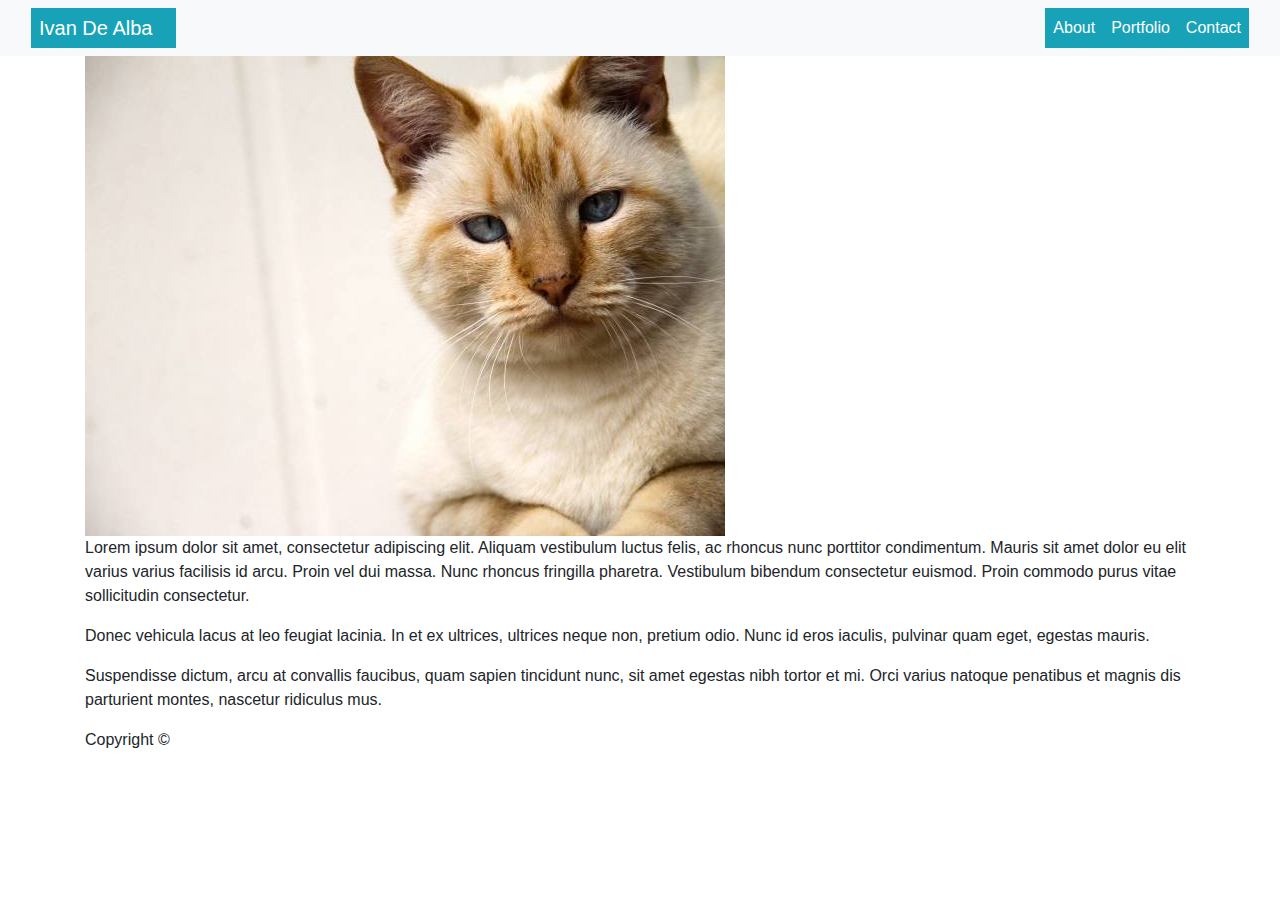
==== index.html @ ee39578e "Added Bootstrap classes to navbar" ====
<!doctype html>
<html lang="en-us">

<head>
  <meta charset="UTF-8">
  <title>About | Ivan De Alba</title>
  <link rel="stylesheet" href="https://stackpath.bootstrapcdn.com/bootstrap/4.3.1/css/bootstrap.min.css" integrity="sha384-ggOyR0iXCbMQv3Xipma34MD+dH/1fQ784/j6cY/iJTQUOhcWr7x9JvoRxT2MZw1T" crossorigin="anonymous">
  <script src="https://ajax.googleapis.com/ajax/libs/jquery/3.4.1/jquery.min.js"></script>
  <script src="https://maxcdn.bootstrapcdn.com/bootstrap/3.4.0/js/bootstrap.min.js"></script>
</head>

<body>

  <header id="masthead">
    <div class="container">
      <nav class="navbar navbar-light bg-light fixed-top navbar-expand-lg">
        <div class="container-fluid">
            <div class="navbar-nav bg-info">
              <a class="nav-item nav-link navbar-brand text-white" href="index.html">Ivan De Alba</a>
            </div>
            <div class="navbar-nav navbar-right bg-info">
              <a class="nav-item nav-link text-white" href="index.html">About</a>
              <a class="nav-item nav-link text-white" href="portfolio.html">Portfolio</a>
              <a class="nav-item nav-link text-white" href="contact.html">Contact</a>
            </div>
        </div>
      </nav>
    </div>


  </header>

  <div id="main-container" class="container">
    <section class="main-section">
      <h1>About Me</h1>

      <img src="assets/images/cat.jpg" class="auth-image" alt="Your Name">

      <p>Lorem ipsum dolor sit amet, consectetur adipiscing elit. Aliquam vestibulum luctus felis, ac rhoncus nunc porttitor condimentum. Mauris sit amet dolor eu elit varius varius facilisis id arcu. Proin vel dui massa. Nunc rhoncus fringilla pharetra. Vestibulum bibendum consectetur euismod. Proin commodo purus vitae sollicitudin consectetur.</p>

      <p>Donec vehicula lacus at leo feugiat lacinia. In et ex ultrices, ultrices neque non, pretium odio. Nunc id eros iaculis, pulvinar quam eget, egestas mauris.</p>

      <p>Suspendisse dictum, arcu at convallis faucibus, quam sapien tincidunt nunc, sit amet egestas nibh tortor et mi. Orci varius natoque penatibus et magnis dis parturient montes, nascetur ridiculus mus.</p>

    </section>

  </div>

  <footer>
    <div class="container">
      Copyright &copy; 
    </div>
  </footer>
</body>

</html>
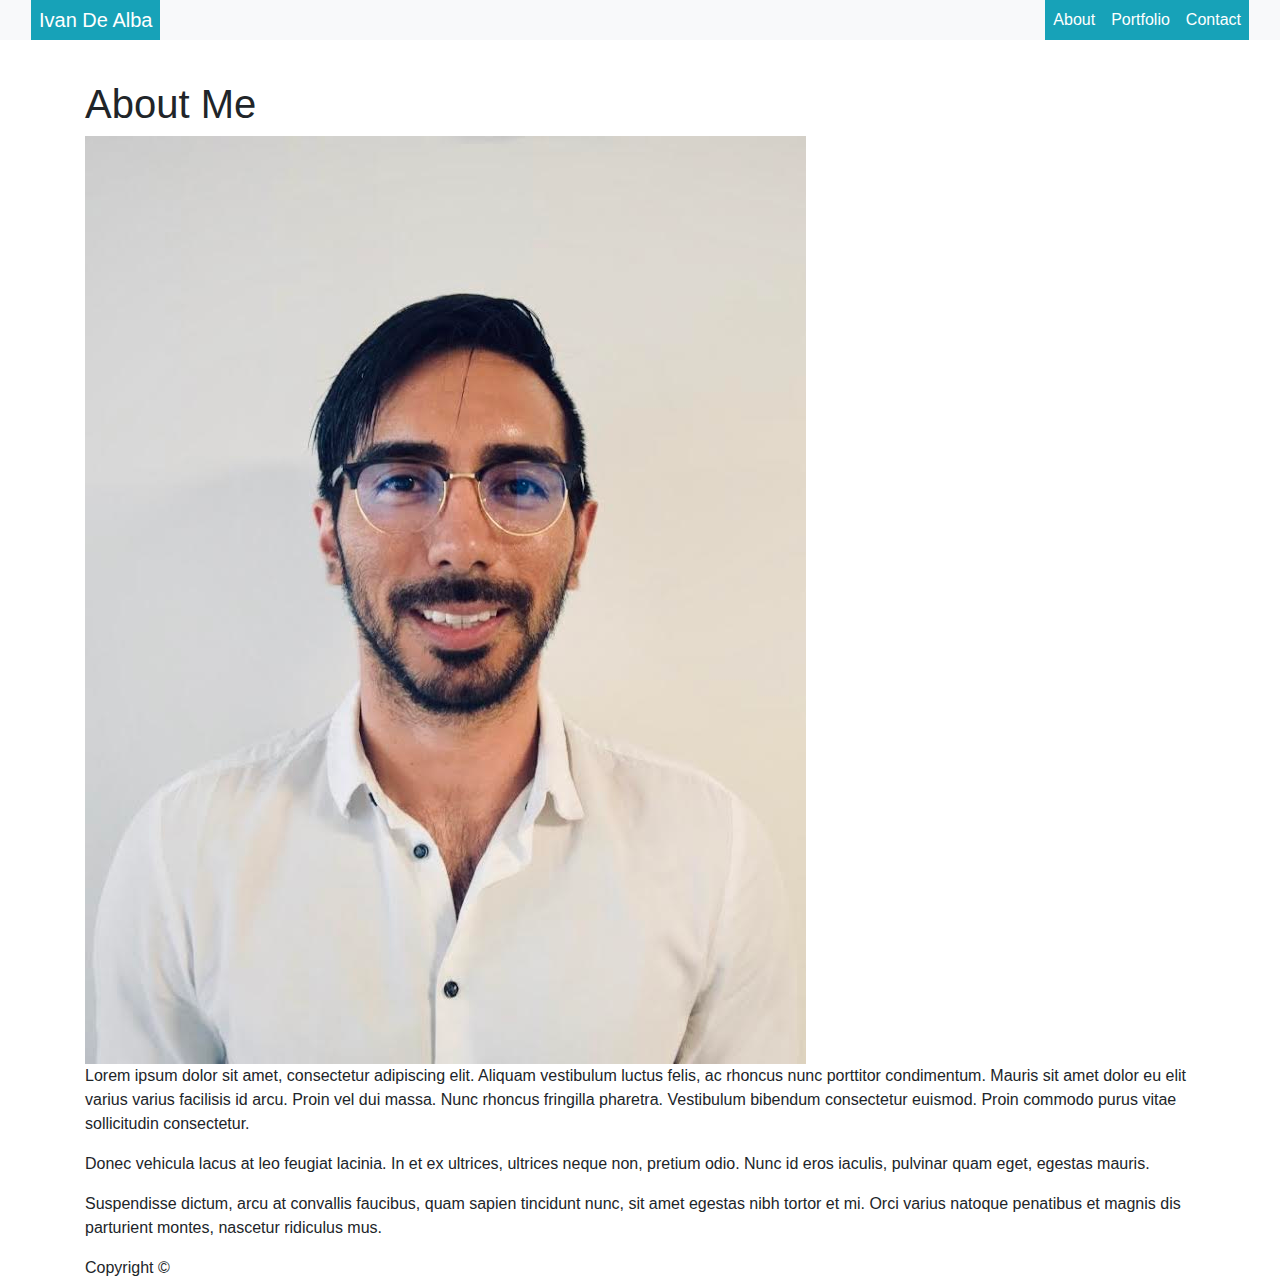
==== commit 81abd63d: "Added headshot for img element, and modified navbar with style properties" ====
--- a/index.html
+++ b/index.html
@@ -14,9 +14,9 @@
   <header id="masthead">
     <div class="container">
       <nav class="navbar navbar-light bg-light fixed-top navbar-expand-lg">
-        <div class="container-fluid">
+        <div class="container-fluid" style="height: 25px; margin-top: -1px;">
             <div class="navbar-nav bg-info">
-              <a class="nav-item nav-link navbar-brand text-white" href="index.html">Ivan De Alba</a>
+              <a class="nav-item nav-link navbar-brand text-white mx-auto" href="index.html">Ivan De Alba</a>
             </div>
             <div class="navbar-nav navbar-right bg-info">
               <a class="nav-item nav-link text-white" href="index.html">About</a>
@@ -26,15 +26,13 @@
         </div>
       </nav>
     </div>
-
-
   </header>
 
   <div id="main-container" class="container">
-    <section class="main-section">
+    <section class="main-section" style="margin-top: 80px">
       <h1>About Me</h1>
 
-      <img src="assets/images/cat.jpg" class="auth-image" alt="Your Name">
+      <img src="assets/images/headshot.jpg" class="auth-image" alt="Ivan De Alba">
 
       <p>Lorem ipsum dolor sit amet, consectetur adipiscing elit. Aliquam vestibulum luctus felis, ac rhoncus nunc porttitor condimentum. Mauris sit amet dolor eu elit varius varius facilisis id arcu. Proin vel dui massa. Nunc rhoncus fringilla pharetra. Vestibulum bibendum consectetur euismod. Proin commodo purus vitae sollicitudin consectetur.</p>
 
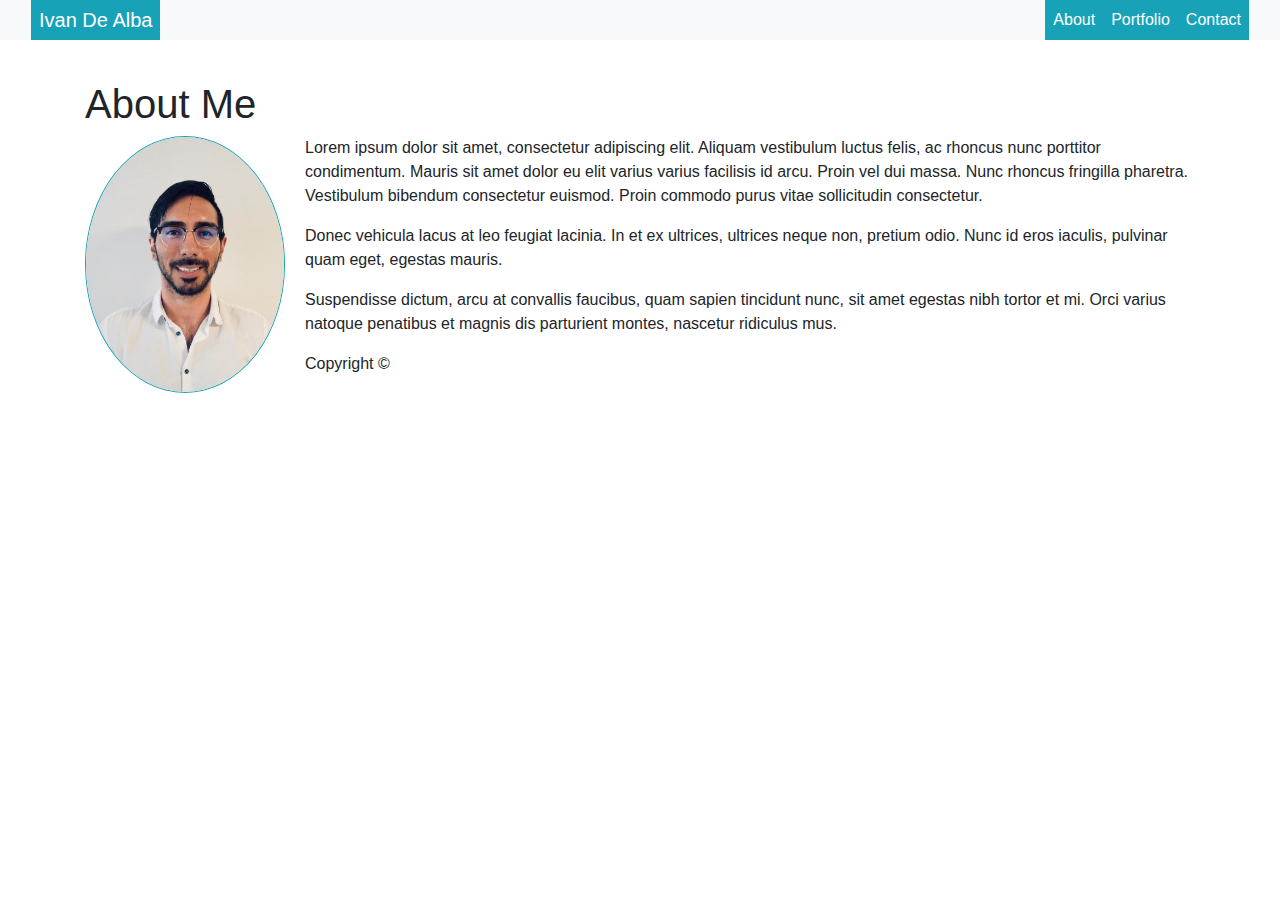
==== commit fcbad944: "Updated, resized image" ====
--- a/index.html
+++ b/index.html
@@ -32,7 +32,7 @@
     <section class="main-section" style="margin-top: 80px">
       <h1>About Me</h1>
 
-      <img src="assets/images/headshot.jpg" class="auth-image" alt="Ivan De Alba">
+      <img src="assets/images/headshot.jpg" class="auth-image rounded-circle border border-info" style="width: 200px; float: left; margin-right: 20px" alt="Ivan De Alba">
 
       <p>Lorem ipsum dolor sit amet, consectetur adipiscing elit. Aliquam vestibulum luctus felis, ac rhoncus nunc porttitor condimentum. Mauris sit amet dolor eu elit varius varius facilisis id arcu. Proin vel dui massa. Nunc rhoncus fringilla pharetra. Vestibulum bibendum consectetur euismod. Proin commodo purus vitae sollicitudin consectetur.</p>
 
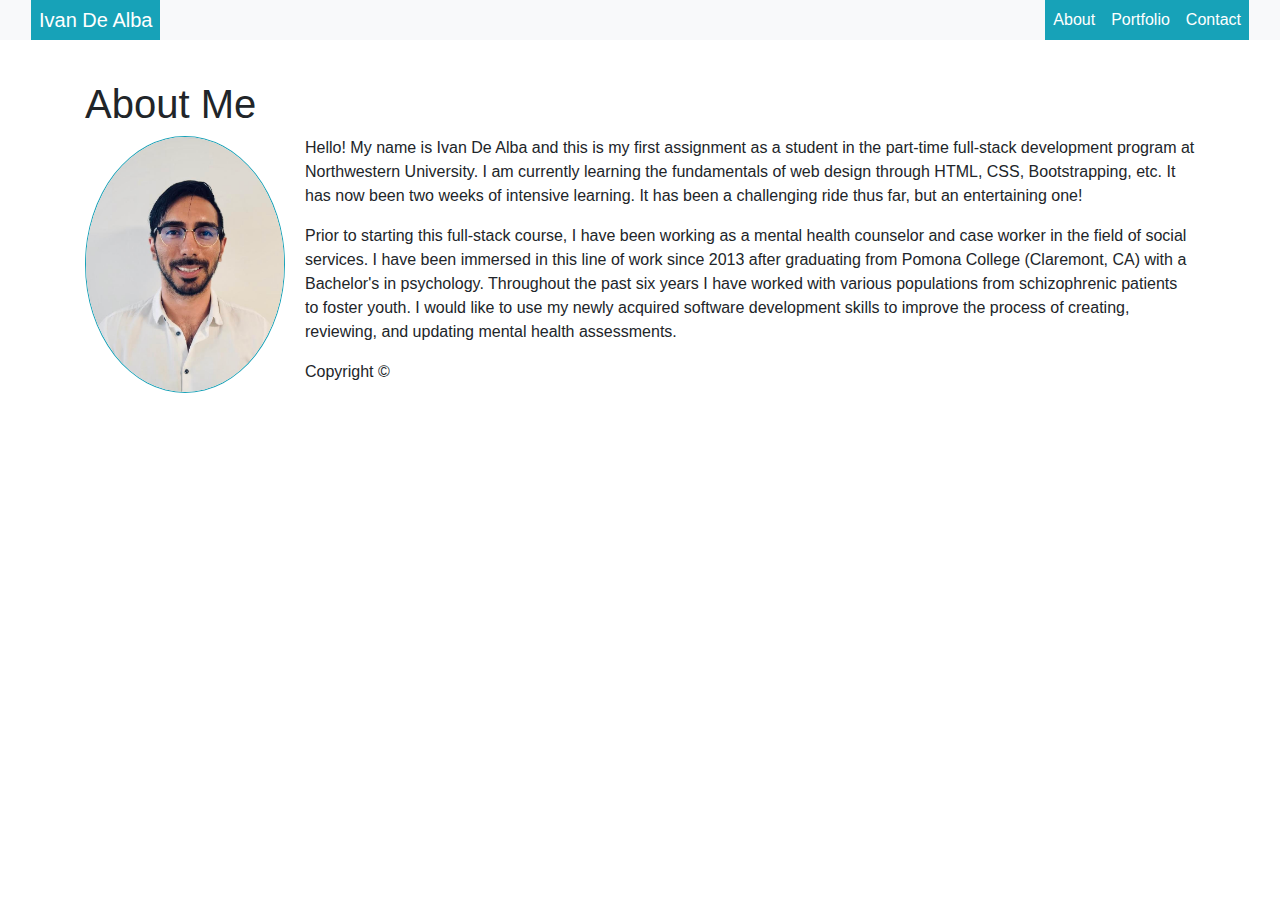
==== commit d803decc: "Added new paragraph content" ====
--- a/index.html
+++ b/index.html
@@ -34,11 +34,9 @@
 
       <img src="assets/images/headshot.jpg" class="auth-image rounded-circle border border-info" style="width: 200px; float: left; margin-right: 20px" alt="Ivan De Alba">
 
-      <p>Lorem ipsum dolor sit amet, consectetur adipiscing elit. Aliquam vestibulum luctus felis, ac rhoncus nunc porttitor condimentum. Mauris sit amet dolor eu elit varius varius facilisis id arcu. Proin vel dui massa. Nunc rhoncus fringilla pharetra. Vestibulum bibendum consectetur euismod. Proin commodo purus vitae sollicitudin consectetur.</p>
+      <p>Hello! My name is Ivan De Alba and this is my first assignment as a student in the part-time full-stack development program at Northwestern University. I am currently learning the fundamentals of web design through HTML, CSS, Bootstrapping, etc. It has now been two weeks of intensive learning. It has been a challenging ride thus far, but an entertaining one!</p>
 
-      <p>Donec vehicula lacus at leo feugiat lacinia. In et ex ultrices, ultrices neque non, pretium odio. Nunc id eros iaculis, pulvinar quam eget, egestas mauris.</p>
-
-      <p>Suspendisse dictum, arcu at convallis faucibus, quam sapien tincidunt nunc, sit amet egestas nibh tortor et mi. Orci varius natoque penatibus et magnis dis parturient montes, nascetur ridiculus mus.</p>
+      <p>Prior to starting this full-stack course, I have been working as a mental health counselor and case worker in the field of social services. I have been immersed in this line of work since 2013 after graduating from Pomona College (Claremont, CA) with a Bachelor's in psychology. Throughout the past six years I have worked with various populations from schizophrenic patients to foster youth. I would like to use my newly acquired software development skills to improve the process of creating, reviewing, and updating mental health assessments.</p>
 
     </section>
 
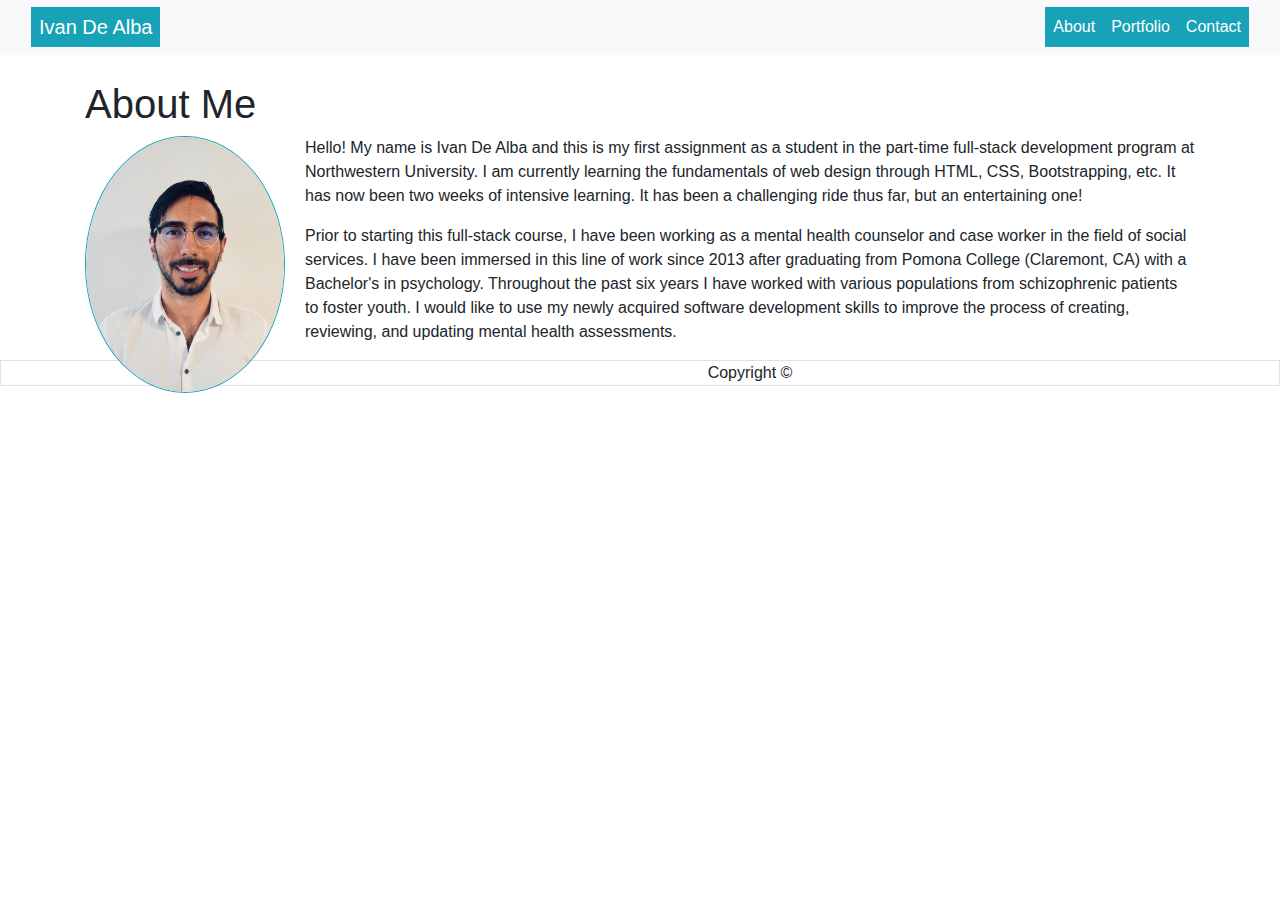
==== commit 4c7bee82: "Added additional CSS link; modified footer" ====
--- a/index.html
+++ b/index.html
@@ -5,6 +5,7 @@
   <meta charset="UTF-8">
   <title>About | Ivan De Alba</title>
   <link rel="stylesheet" href="https://stackpath.bootstrapcdn.com/bootstrap/4.3.1/css/bootstrap.min.css" integrity="sha384-ggOyR0iXCbMQv3Xipma34MD+dH/1fQ784/j6cY/iJTQUOhcWr7x9JvoRxT2MZw1T" crossorigin="anonymous">
+  <!-- <link rel="stylesheet" type="text/css" href="assets/css/style.css"> -->
   <script src="https://ajax.googleapis.com/ajax/libs/jquery/3.4.1/jquery.min.js"></script>
   <script src="https://maxcdn.bootstrapcdn.com/bootstrap/3.4.0/js/bootstrap.min.js"></script>
 </head>
@@ -14,7 +15,7 @@
   <header id="masthead">
     <div class="container">
       <nav class="navbar navbar-light bg-light fixed-top navbar-expand-lg">
-        <div class="container-fluid" style="height: 25px; margin-top: -1px;">
+        <div class="container-fluid" style="margin-top: -1px;">
             <div class="navbar-nav bg-info">
               <a class="nav-item nav-link navbar-brand text-white mx-auto" href="index.html">Ivan De Alba</a>
             </div>
@@ -42,8 +43,8 @@
 
   </div>
 
-  <footer>
-    <div class="container">
+  <footer class="border">
+    <div class="container text-center">
       Copyright &copy; 
     </div>
   </footer>
--- a/assets/css/style.css
+++ b/assets/css/style.css
@@ -0,0 +1,217 @@
+body {
+  font-family: Arial, "Helvetica Neue", Helvetica, sans-serif;
+  font-size: 18px;
+  line-height: 34px;
+  color: #777777;
+  background: url("../images/concrete_seamless.png");
+}
+
+* {
+  box-sizing: border-box;
+}
+
+/* general */
+
+.container {
+  width: 100%;
+  max-width: 960px;
+  margin: 0 auto;
+  clear: both;
+}
+
+h1,
+h2,
+h3,
+p {
+  margin-bottom: 20px;
+}
+
+p:last-child {
+  margin-bottom: 0;
+}
+
+h1,
+h2,
+h3 {
+  font-family: Georgia, Times, "Times New Roman", serif;
+  font-weight: 700;
+  color: #4aaaa5;
+}
+
+h1 {
+  padding-bottom: 20px;
+  font-size: 30px;
+  line-height: 49px;
+  border-bottom: 3px solid #dddddd;
+}
+
+h2,
+h3 {
+  font-size: 22px;
+}
+
+/* header */
+
+#masthead {
+  position: fixed;
+  z-index: 99;
+  width: 100%;
+  margin: 0 0 30px;
+  overflow: auto;
+  color: #ffffff;
+  background: #ffffff;
+  border-bottom: 2px solid #cccccc;
+}
+
+#logo {
+  float: left;
+  width: 250px;
+  height: 90px;
+  font-family: Georgia, Times, "Times New Roman", serif;
+  font-size: 30px;
+  font-weight: 700;
+  line-height: 90px;
+  color: #ffffff;
+  text-align: center;
+  text-decoration: none;
+  background: #4aaaa5;
+}
+
+nav {
+  float: right;
+  margin-top: 25px;
+}
+
+nav a {
+  display: inline-block;
+  padding-left: 15px;
+  margin-left: 15px;
+  line-height: 18px;
+  color: #999;
+  text-decoration: none;
+  border-left: 1px solid #efefef;
+}
+
+nav a:first-child {
+  border-left: 0 none;
+}
+
+/* footer */
+
+footer {
+  padding: 30px 0;
+  clear: both;
+  font-size: 12px;
+  color: #ffffff;
+  color: #cccccc;
+  text-align: center;
+  background: #666666;
+  border-top: 8px solid #4aaaa5;
+  height: 50px;
+}
+
+h3, h2 {
+  padding-bottom: 20px;
+  margin-bottom: 15px;
+  line-height: 22px;
+  border-bottom: 2px solid #eeeeee;
+}
+
+/* main */
+
+#main-container {
+  padding-top: 130px;
+  min-height: calc(100vh - 70px);
+}
+
+.main-section {
+  float: left;
+  width: 100%;
+  max-width: 960px;
+  padding: 30px;
+  margin: 0 0 40px;
+  background: #ffffff;
+  border: 1px solid #dddddd;
+}
+
+/* portfolio page */
+
+.work {
+  position: relative;
+  float: left;
+  width: 274px;
+  margin: 20px 0 25px;
+  overflow: auto;
+}
+
+.work:nth-child(even) {
+  margin-right: 40px;
+}
+
+.work img {
+  width: 100%;
+  border: 0 none;
+  opacity: 0.8;
+}
+
+.work h3 {
+  position: absolute;
+  bottom: 20px;
+  width: 100%;
+  padding: 15px;
+  margin-bottom: 0;
+  font-weight: 300;
+  line-height: 30px;
+  color: #ffffff;
+  text-align: center;
+  background: #4aaaa5;
+  border-bottom: 0;
+}
+
+.auth-image {
+  float: left;
+  width: 200px;
+  height: auto;
+  margin-top: 10px;
+  margin-right: 25px;
+}
+
+/* contact page */
+
+#contact-form ul {
+  margin-bottom: 20px;
+}
+
+#contact-form li {
+  margin-bottom: 10px;
+}
+
+label,
+input[type=text],
+input[type=email],
+textarea {
+  display: block;
+  width: 100%;
+}
+
+input[type=text],
+input[type=email],
+textarea {
+  height: 35px;
+  padding: 0 10px;
+  font-size: 14px;
+  border: 1px solid #dddddd;
+}
+
+textarea {
+  height: 200px;
+}
+
+input[type=submit] {
+  padding: 10px 30px;
+  font-size: 18px;
+  color: #ffffff;
+  cursor: pointer;
+  background: #4aaaa5;
+  border: 0 none;
+}
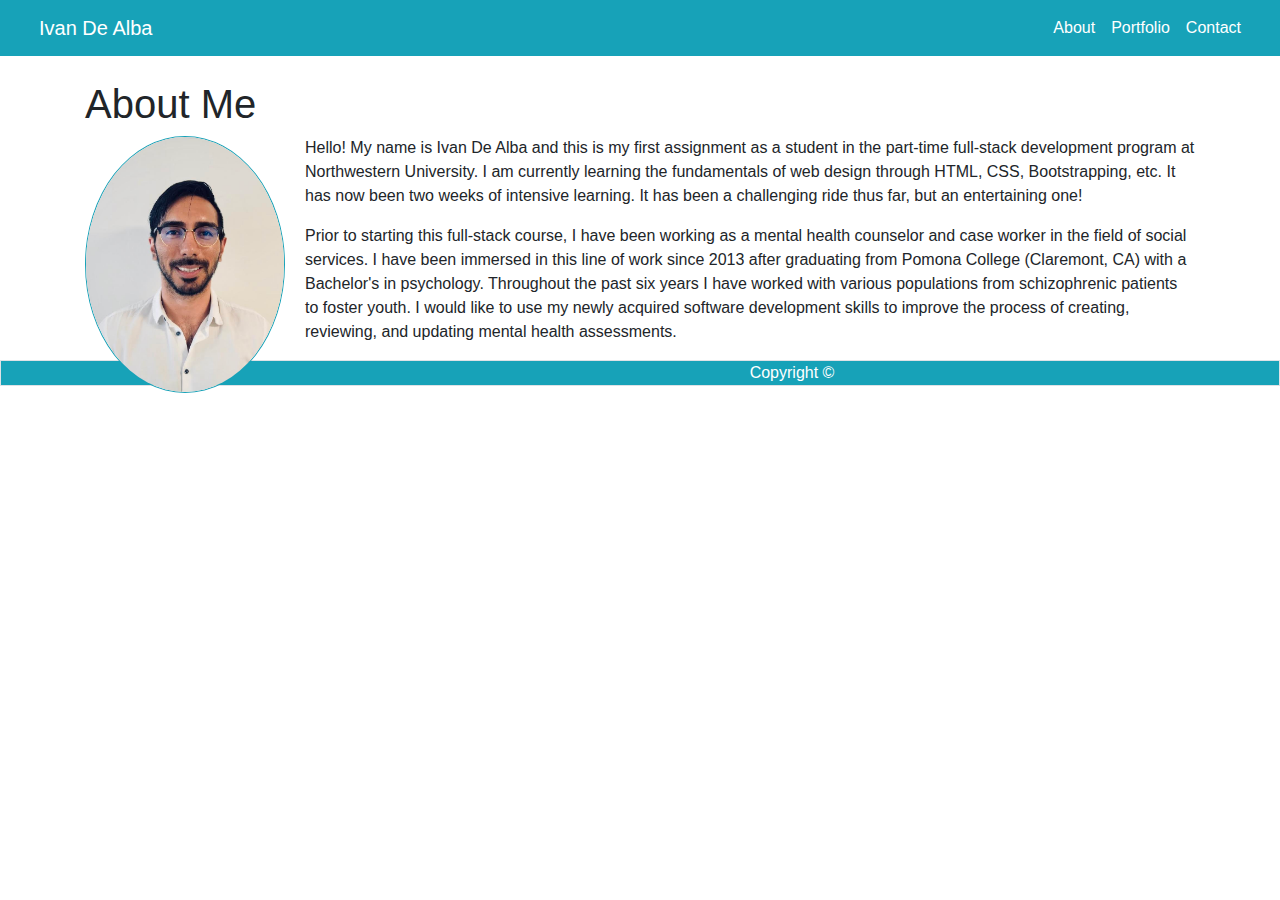
==== commit 7d8872c7: "Removed some BSS classes and added others" ====
--- a/index.html
+++ b/index.html
@@ -14,15 +14,15 @@
 
   <header id="masthead">
     <div class="container">
-      <nav class="navbar navbar-light bg-light fixed-top navbar-expand-lg">
-        <div class="container-fluid" style="margin-top: -1px;">
-            <div class="navbar-nav bg-info">
-              <a class="nav-item nav-link navbar-brand text-white mx-auto" href="index.html">Ivan De Alba</a>
+      <nav class="navbar navbar-light bg-info fixed-top navbar-expand-lg">
+        <div class="container-fluid">
+            <div class="navbar-nav">
+              <a class="nav-link navbar-brand text-white" href="index.html">Ivan De Alba</a>
             </div>
-            <div class="navbar-nav navbar-right bg-info">
-              <a class="nav-item nav-link text-white" href="index.html">About</a>
-              <a class="nav-item nav-link text-white" href="portfolio.html">Portfolio</a>
-              <a class="nav-item nav-link text-white" href="contact.html">Contact</a>
+            <div class="navbar-nav justify-content-end">
+              <a class="nav-link text-white" href="index.html">About</a>
+              <a class="nav-link text-white" href="portfolio.html">Portfolio</a>
+              <a class="nav-link text-white" href="contact.html">Contact</a>
             </div>
         </div>
       </nav>
@@ -43,8 +43,8 @@
 
   </div>
 
-  <footer class="border">
-    <div class="container text-center">
+  <footer class="border bg-info">
+    <div class="text-center text-white">
       Copyright &copy; 
     </div>
   </footer>
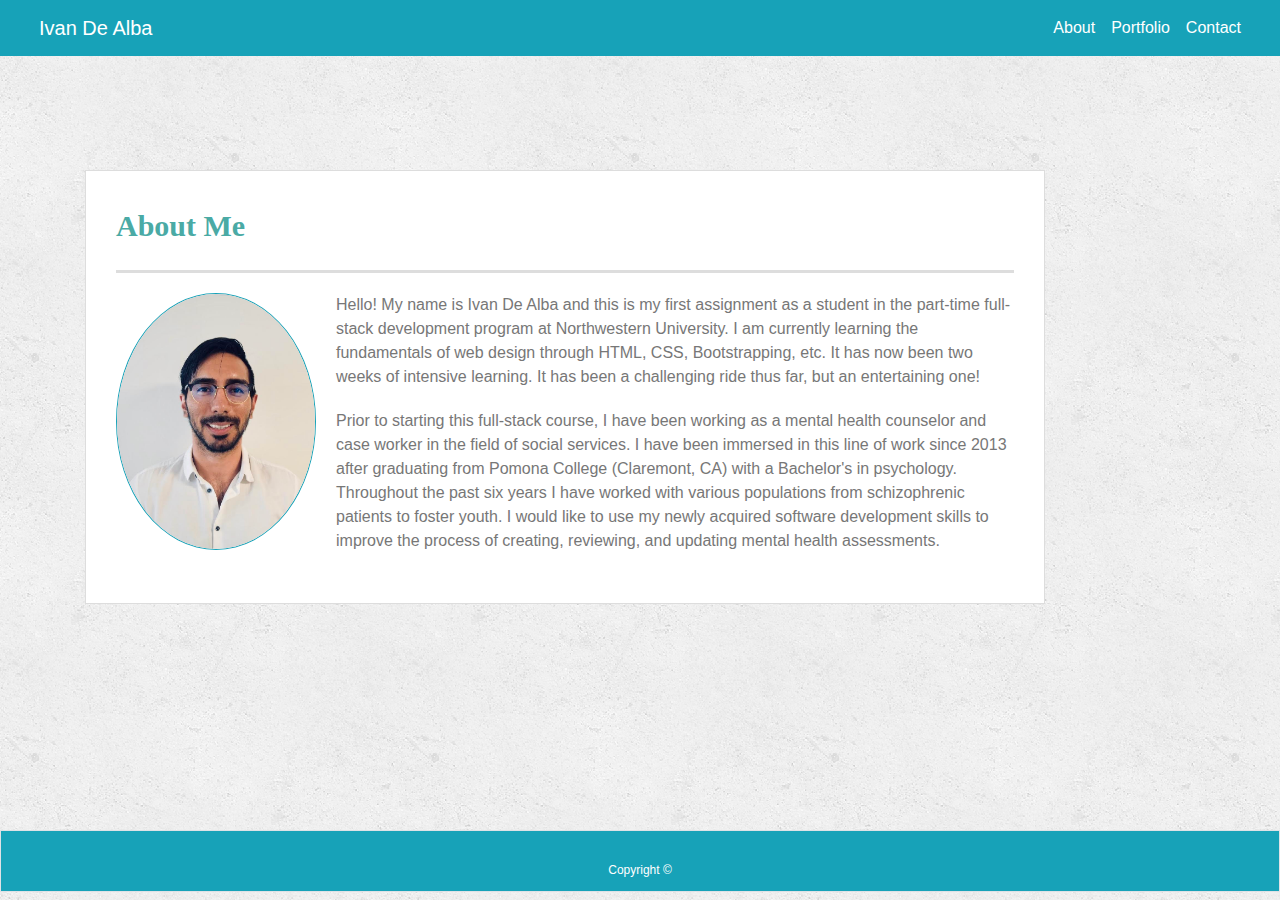
==== commit 304b543b: "Removed some CSS classes" ====
--- a/index.html
+++ b/index.html
@@ -5,7 +5,7 @@
   <meta charset="UTF-8">
   <title>About | Ivan De Alba</title>
   <link rel="stylesheet" href="https://stackpath.bootstrapcdn.com/bootstrap/4.3.1/css/bootstrap.min.css" integrity="sha384-ggOyR0iXCbMQv3Xipma34MD+dH/1fQ784/j6cY/iJTQUOhcWr7x9JvoRxT2MZw1T" crossorigin="anonymous">
-  <!-- <link rel="stylesheet" type="text/css" href="assets/css/style.css"> -->
+  <link rel="stylesheet" type="text/css" href="assets/css/style.css">
   <script src="https://ajax.googleapis.com/ajax/libs/jquery/3.4.1/jquery.min.js"></script>
   <script src="https://maxcdn.bootstrapcdn.com/bootstrap/3.4.0/js/bootstrap.min.js"></script>
 </head>
@@ -33,7 +33,7 @@
     <section class="main-section" style="margin-top: 80px">
       <h1>About Me</h1>
 
-      <img src="assets/images/headshot.jpg" class="auth-image rounded-circle border border-info" style="width: 200px; float: left; margin-right: 20px" alt="Ivan De Alba">
+      <img src="assets/images/headshot.jpg" class="image rounded-circle border border-info" alt="Ivan De Alba">
 
       <p>Hello! My name is Ivan De Alba and this is my first assignment as a student in the part-time full-stack development program at Northwestern University. I am currently learning the fundamentals of web design through HTML, CSS, Bootstrapping, etc. It has now been two weeks of intensive learning. It has been a challenging ride thus far, but an entertaining one!</p>
 
--- a/assets/css/style.css
+++ b/assets/css/style.css
@@ -1,22 +1,11 @@
 body {
   font-family: Arial, "Helvetica Neue", Helvetica, sans-serif;
-  font-size: 18px;
-  line-height: 34px;
   color: #777777;
   background: url("../images/concrete_seamless.png");
 }
 
 * {
   box-sizing: border-box;
-}
-
-/* general */
-
-.container {
-  width: 100%;
-  max-width: 960px;
-  margin: 0 auto;
-  clear: both;
 }
 
 h1,
@@ -26,101 +15,26 @@
   margin-bottom: 20px;
 }
 
-p:last-child {
-  margin-bottom: 0;
-}
-
-h1,
-h2,
-h3 {
+h1 {
   font-family: Georgia, Times, "Times New Roman", serif;
   font-weight: 700;
   color: #4aaaa5;
-}
-
-h1 {
   padding-bottom: 20px;
   font-size: 30px;
   line-height: 49px;
   border-bottom: 3px solid #dddddd;
 }
 
-h2,
-h3 {
-  font-size: 22px;
-}
-
-/* header */
-
-#masthead {
-  position: fixed;
-  z-index: 99;
-  width: 100%;
-  margin: 0 0 30px;
-  overflow: auto;
-  color: #ffffff;
-  background: #ffffff;
-  border-bottom: 2px solid #cccccc;
-}
-
-#logo {
-  float: left;
-  width: 250px;
-  height: 90px;
-  font-family: Georgia, Times, "Times New Roman", serif;
-  font-size: 30px;
-  font-weight: 700;
-  line-height: 90px;
-  color: #ffffff;
-  text-align: center;
-  text-decoration: none;
-  background: #4aaaa5;
-}
-
-nav {
-  float: right;
-  margin-top: 25px;
-}
-
-nav a {
-  display: inline-block;
-  padding-left: 15px;
-  margin-left: 15px;
-  line-height: 18px;
-  color: #999;
-  text-decoration: none;
-  border-left: 1px solid #efefef;
-}
-
-nav a:first-child {
-  border-left: 0 none;
-}
-
-/* footer */
-
 footer {
   padding: 30px 0;
   clear: both;
   font-size: 12px;
   color: #ffffff;
-  color: #cccccc;
-  text-align: center;
-  background: #666666;
-  border-top: 8px solid #4aaaa5;
   height: 50px;
 }
 
-h3, h2 {
-  padding-bottom: 20px;
-  margin-bottom: 15px;
-  line-height: 22px;
-  border-bottom: 2px solid #eeeeee;
-}
-
-/* main */
-
 #main-container {
-  padding-top: 130px;
+  padding-top: 90px;
   min-height: calc(100vh - 70px);
 }
 
@@ -134,84 +48,9 @@
   border: 1px solid #dddddd;
 }
 
-/* portfolio page */
-
-.work {
-  position: relative;
-  float: left;
-  width: 274px;
-  margin: 20px 0 25px;
-  overflow: auto;
-}
-
-.work:nth-child(even) {
-  margin-right: 40px;
-}
-
-.work img {
-  width: 100%;
-  border: 0 none;
-  opacity: 0.8;
-}
-
-.work h3 {
-  position: absolute;
-  bottom: 20px;
-  width: 100%;
-  padding: 15px;
-  margin-bottom: 0;
-  font-weight: 300;
-  line-height: 30px;
-  color: #ffffff;
-  text-align: center;
-  background: #4aaaa5;
-  border-bottom: 0;
-}
-
-.auth-image {
+.image {
   float: left;
   width: 200px;
-  height: auto;
-  margin-top: 10px;
-  margin-right: 25px;
+  margin-bottom: 10px;
+  margin-right: 20px;
 }
-
-/* contact page */
-
-#contact-form ul {
-  margin-bottom: 20px;
-}
-
-#contact-form li {
-  margin-bottom: 10px;
-}
-
-label,
-input[type=text],
-input[type=email],
-textarea {
-  display: block;
-  width: 100%;
-}
-
-input[type=text],
-input[type=email],
-textarea {
-  height: 35px;
-  padding: 0 10px;
-  font-size: 14px;
-  border: 1px solid #dddddd;
-}
-
-textarea {
-  height: 200px;
-}
-
-input[type=submit] {
-  padding: 10px 30px;
-  font-size: 18px;
-  color: #ffffff;
-  cursor: pointer;
-  background: #4aaaa5;
-  border: 0 none;
-}
